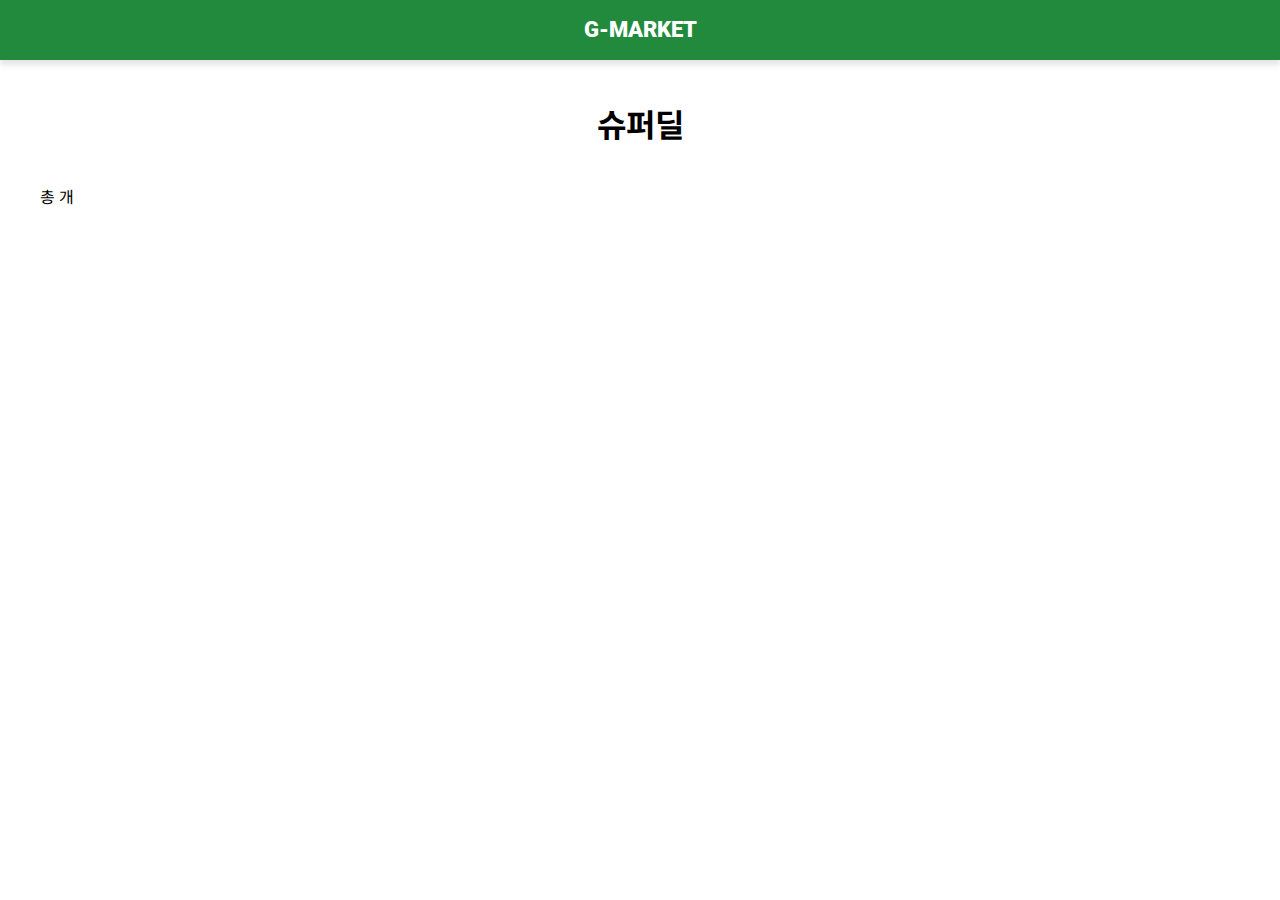
==== index.html @ 97b4c20c "gmarket crawling" ====
<!DOCTYPE html>
<html lang="en">
  <head>
    <meta charset="UTF-8" />
    <meta http-equiv="X-UA-Compatible" content="IE=edge" />
    <meta name="viewport" content="width=device-width, initial-scale=1.0" />
    <title>G-market</title>
    <link rel="shortcut icon" href="" type="image/x-icon" />
    <link rel="stylesheet" href="css/reset.css" />
    <link rel="preconnect" href="https://fonts.googleapis.com" />
    <link rel="preconnect" href="https://fonts.gstatic.com" crossorigin />
    <link href="https://fonts.googleapis.com/css2?family=Noto+Sans+KR:wght@100;300;400;500;700;900&family=Roboto:wght@100;300;400;500;700;900&display=swap" rel="stylesheet" />
    <link href="https://fonts.googleapis.com/icon?family=Material+Icons" rel="stylesheet" />
    <link rel="stylesheet" href="css/common.css" />
    <link rel="stylesheet" href="css/fancybox.css" />
    <link rel="stylesheet" href="css/layout.css" />
    <script src="js/jquery-3.6.0.min.js"></script>
    <script src="js/greensock/gsap.min.js"></script>
    <script src="js/dayjs.min.js"></script>
    <script src="js/isotope.pkgd.min.js"></script>
    <script src="js/imagesloaded.pkgd.min.js"></script>
    <script src="js/fancybox.umd.js"></script>
    <script src="js/chart.min.js"></script>
  </head>
  <body>
    <header id="header">
      <h1>G-MARKET</h1>
    </header>
    <main id="main">
      <h2>슈퍼딜</h2>
      <p>총 <span></span>개</p>
      <ul class="shopList">
       
      </ul>
      </div>
    </main>
  </body>
  <script>
    const shoppingList = $(".shopList")
   $.ajax({url:"http://127.0.0.1:8099/gmarket/tomato"}).done((response)=>{
    console.log(response)
    let tempHtml=""
    $.each(response,(idx,item)=>{
      tempHtml+=`<li>
        <a href="${item.url}" target="_blank">
          <div class="img"><img src="${item.img}"></div>
          <div class="info">
            <div class="tag">
              ${item.tag}
            </div>
            <h3><strong>${item.title}</strong></h3>
            <div class="priceBox">
              <span class="price">
                ${item.price}
              </span>
              <span class="del">${item.delPrice}</span>
            </div>
            <p class="review"><span>${item.buy}</span></p>
            <span class="material-icons"></span>
          </a>
      </li>
      `
      let total = response.length
      $("#main >p span").text(`${total}`)
    })
    shoppingList.html(tempHtml)
  })

  </script>
</html>
---- css/common.css ----
.blind {
  display: none;
}
---- css/layout.css ----
body {
  font-family: "Roboto", "Noto Sans KR", sans-serif;
  font-size: 16px;
  background-image: repeating-linear-gradient(90deg, rgba(255, 255, 255, 0.05), rgba(255, 255, 255, 0.05) 1px, 0, transparent 50px);
  background-color: #fff;
}

a {
  color: inherit;
  text-decoration: none;
}

#header {
  top: 0;
  height: 60px;
  background-color: rgb(33, 138, 60);
  width: 100%;
  display: flex;
  align-items: center;
  justify-content: center;
  box-shadow: 0 5px 5px rgba(0, 0, 0, 0.1);
  overflow: hidden;
  z-index: 99;
}
#header h1 {
  color: #fff;
  font-size: 22px;
  font-weight: 900;
}

#main {
  display: flex;
  flex-direction: column;
  justify-content: space-between;
  align-items: center;
  min-height: 500px;
  width: 1200px;
  margin: 50px auto 0;
  position: relative;
}
#main h2 {
  font-size: 32px;
  font-weight: 700;
}
#main > p {
  position: absolute;
  left: 0;
  top: 80px;
}
#main .shopList {
  margin-top: 50px;
  display: flex;
  flex-wrap: wrap;
  justify-content: space-between;
}
#main .shopList > li {
  flex-basis: calc(33% - 10px);
  background-color: #fff;
  overflow: hidden;
  margin: 30px 0;
}
#main .shopList > li a {
  flex-direction: column;
  display: flex;
}
#main .shopList > li a .img img {
  width: 100%;
  height: 100%;
  object-fit: cover;
}
#main .shopList > li .info {
  position: relative;
}
#main .shopList > li .info .tag {
  color: #999;
  margin-top: 20px;
}
#main .shopList > li .info h3 {
  word-break: keep-all;
  display: -webkit-box;
  height: 3em;
  overflow: hidden;
  line-height: 1.5;
  -webkit-line-clamp: 2;
  /* autoprefixer: off */
  -webkit-box-orient: vertical;
  word-break: break-all;
  font-size: 22px;
  font-weight: 500;
  margin-top: 5px;
}
#main .shopList > li .info .priceBox {
  margin: 10px 0 30px;
  display: flex;
  flex-direction: column;
}
#main .shopList > li .info .priceBox .price {
  margin-bottom: 5px;
  font-size: 20px;
  font-weight: 700;
}
#main .shopList > li .info .priceBox .del {
  color: #ccc;
  text-decoration: line-through;
}
#main .shopList > li .info .review span {
  display: inline-block;
  background-color: #eee;
  padding: 5px 10px;
  border-radius: 5px;
}
#main .shopList > li .info .material-icons {
  display: flex;
  justify-content: center;
  align-items: center;
  position: absolute;
  bottom: 0;
  right: 20px;
  border-radius: 100%;
  width: 50px;
  height: 50px;
  background-color: rgb(33, 138, 59);
}
#main .shopList > li .info .material-icons::before {
  display: block;
  position: absolute;
  content: "";
  font-family: "Material Icons";
  content: "shopping_cart";
  display: inline-block;
  margin-left: 0;
  color: #fff;
  text-align: center;
}
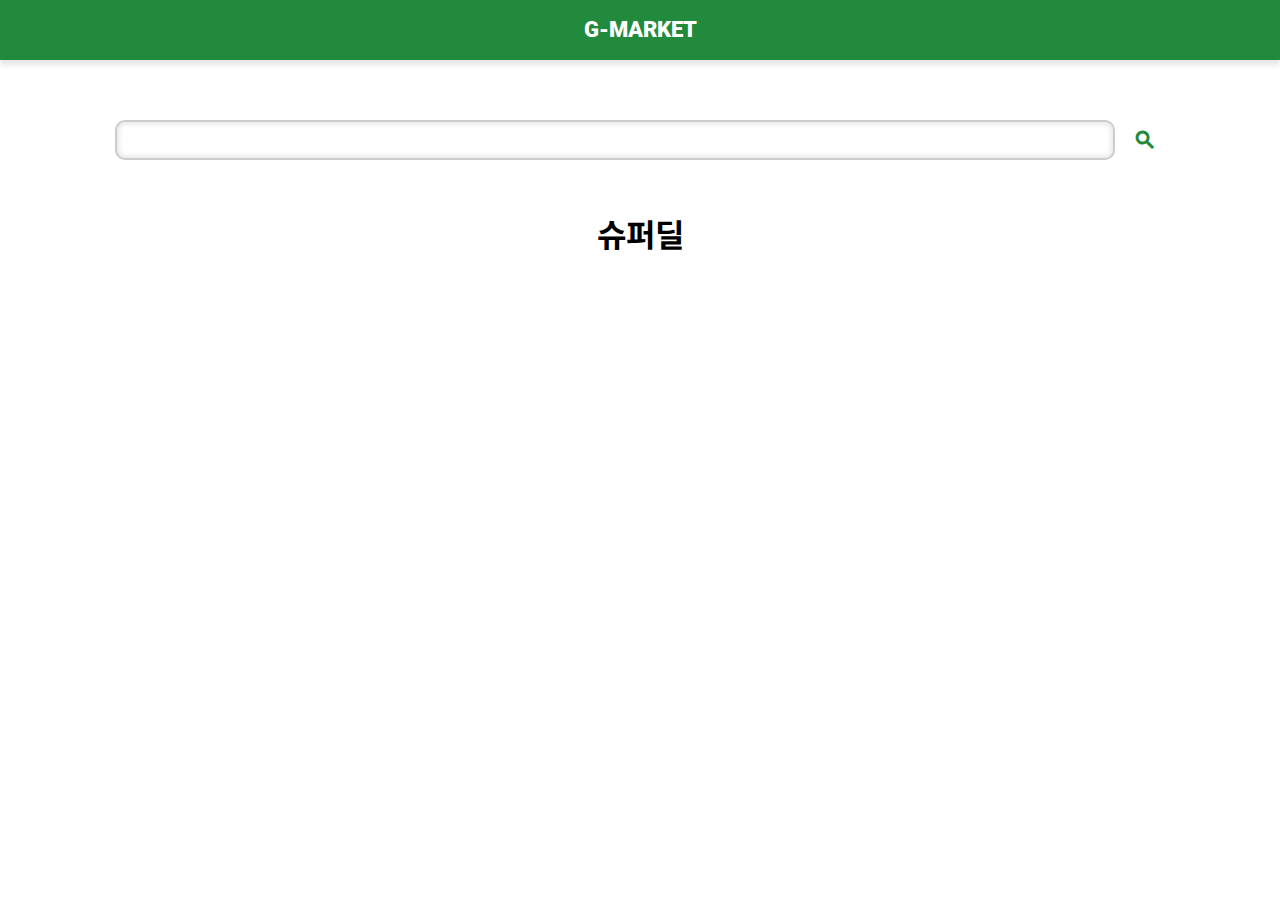
==== commit 4dcb2d17: "file" ====
--- a/index.html
+++ b/index.html
@@ -13,7 +13,7 @@
     <link href="https://fonts.googleapis.com/icon?family=Material+Icons" rel="stylesheet" />
     <link rel="stylesheet" href="css/common.css" />
     <link rel="stylesheet" href="css/fancybox.css" />
-    <link rel="stylesheet" href="css/layout.css" />
+    <link rel="stylesheet" href="css/layout02.css" />
     <script src="js/jquery-3.6.0.min.js"></script>
     <script src="js/greensock/gsap.min.js"></script>
     <script src="js/dayjs.min.js"></script>
@@ -26,9 +26,21 @@
     <header id="header">
       <h1>G-MARKET</h1>
     </header>
+    <div class="searchBox">
+      <input type="text" id="txtSearch">
+      <button id="btnSearch"></button>
+    </div>
     <main id="main">
       <h2>슈퍼딜</h2>
-      <p>총 <span></span>개</p>
+      <p class="total">총 <span></span>개</p>
+      <div class="loading">
+        <div class="meetup">
+          <div></div>
+          <div></div>
+          <div></div>
+          <div></div>
+        </div>
+      </div>
       <ul class="shopList">
        
       </ul>
@@ -36,35 +48,42 @@
     </main>
   </body>
   <script>
-    const shoppingList = $(".shopList")
-   $.ajax({url:"http://127.0.0.1:8099/gmarket/tomato"}).done((response)=>{
-    console.log(response)
+   const shoppingList = $(".shopList")
+   const searchItem = $("#txtSearch").val()
+   $("#btnSearch").on("click",function(){
+    search(searchItem)
+  })
+  $("#txtSearch").on("keydown",(e)=>{
+    if(e.key === "Enter"){
+      search(searchItem)
+    }
+  })
+  function search(search) {
+  gsap.to($(".loading"),{opacity:1})
+  $.ajax({url:`http://127.0.0.1:8099/gmarket/${search}`}).done(function(response){
+    // console.log(response)
     let tempHtml=""
     $.each(response,(idx,item)=>{
       tempHtml+=`<li>
-        <a href="${item.url}" target="_blank">
-          <div class="img"><img src="${item.img}"></div>
-          <div class="info">
-            <div class="tag">
-              ${item.tag}
+          <a href="${item.link}" target="_blanck">
+            <div class="img">
+              <img src="${item.image}">
             </div>
-            <h3><strong>${item.title}</strong></h3>
-            <div class="priceBox">
-              <span class="price">
-                ${item.price}
-              </span>
-              <span class="del">${item.delPrice}</span>
+            <div class="info">
+              <h4 class="title">${item.title}</h4>
+              <span class="price">${item.price}</span>
             </div>
-            <p class="review"><span>${item.buy}</span></p>
-            <span class="material-icons"></span>
           </a>
-      </li>
+        </li>
       `
       let total = response.length
       $("#main >p span").text(`${total}`)
     })
     shoppingList.html(tempHtml)
+    shoppingList.imagesLoaded().always(function(){
+      $(".total").css({display:"block"})
+    })
   })
-
+}
   </script>
 </html>
--- a/css/layout02.css
+++ b/css/layout02.css
@@ -0,0 +1,250 @@
+body {
+  font-family: "Roboto", "Noto Sans KR", sans-serif;
+  font-size: 16px;
+  background-image: repeating-linear-gradient(90deg, rgba(255, 255, 255, 0.05), rgba(255, 255, 255, 0.05) 1px, 0, transparent 50px);
+  background-color: #fff;
+}
+
+a {
+  color: inherit;
+  text-decoration: none;
+}
+
+#header {
+  top: 0;
+  height: 60px;
+  background-color: rgb(33, 138, 60);
+  width: 100%;
+  display: flex;
+  align-items: center;
+  justify-content: center;
+  box-shadow: 0 5px 5px rgba(0, 0, 0, 0.1);
+  overflow: hidden;
+  z-index: 99;
+}
+#header h1 {
+  color: #fff;
+  font-size: 22px;
+  font-weight: 900;
+}
+
+.searchBox {
+  position: absolute;
+  left: 50%;
+  transform: translateX(-50%);
+  top: 120px;
+  display: flex;
+}
+.searchBox #txtSearch {
+  margin-right: 10px;
+  width: 1000px;
+  height: 40px;
+  border: 2px solid #ccc;
+  border-radius: 10px;
+  padding: 0 20px;
+  box-sizing: border-box;
+  box-shadow: inset 0 0 5px 2px rgba(0, 0, 0, 0.1);
+}
+.searchBox #txtSearch:focus-visible {
+  border: 1px solid rgb(33, 138, 60);
+  outline: rgb(33, 138, 60);
+}
+.searchBox #btnSearch {
+  position: relative;
+  width: 40px;
+  height: 40px;
+  border: none;
+  background: none;
+  border-radius: 10px;
+  display: flex;
+  justify-content: center;
+  align-items: center;
+}
+.searchBox #btnSearch::before {
+  color: rgb(33, 138, 60);
+  font-size: 24px;
+  font-weight: 700;
+  display: block;
+  position: absolute;
+  content: "";
+  font-family: "Material Icons";
+  content: "search";
+  display: inline-block;
+  margin-left: 0;
+}
+
+#main {
+  display: flex;
+  flex-direction: column;
+  justify-content: space-between;
+  align-items: center;
+  min-height: 500px;
+  width: 1200px;
+  margin: 160px auto 0;
+  position: relative;
+}
+#main h2 {
+  font-size: 32px;
+  font-weight: 700;
+}
+#main .total {
+  display: none;
+  position: absolute;
+  left: 0;
+  top: 80px;
+}
+#main .shopList {
+  margin-top: 50px;
+  display: flex;
+  flex-wrap: wrap;
+  justify-content: space-between;
+}
+#main .shopList > li {
+  flex-basis: calc(33% - 10px);
+  background-color: #fff;
+  overflow: hidden;
+  margin: 30px 0;
+}
+#main .shopList > li a {
+  flex-direction: column;
+  display: flex;
+}
+#main .shopList > li a .img img {
+  width: 100%;
+  height: 100%;
+  object-fit: cover;
+}
+#main .shopList > li .info {
+  position: relative;
+}
+#main .shopList > li .info .tag {
+  color: #999;
+  margin-top: 20px;
+}
+#main .shopList > li .info h3 {
+  word-break: keep-all;
+  display: -webkit-box;
+  height: 3em;
+  overflow: hidden;
+  line-height: 1.5;
+  -webkit-line-clamp: 2;
+  /* autoprefixer: off */
+  -webkit-box-orient: vertical;
+  word-break: break-all;
+  font-size: 22px;
+  font-weight: 500;
+  margin-top: 5px;
+}
+#main .shopList > li .info .priceBox {
+  margin: 10px 0 30px;
+  display: flex;
+  flex-direction: column;
+}
+#main .shopList > li .info .priceBox .price {
+  margin-bottom: 5px;
+  font-size: 20px;
+  font-weight: 700;
+}
+#main .shopList > li .info .priceBox .del {
+  color: #ccc;
+  text-decoration: line-through;
+}
+#main .shopList > li .info .review span {
+  display: inline-block;
+  background-color: #eee;
+  padding: 5px 10px;
+  border-radius: 5px;
+}
+#main .shopList > li .info .material-icons {
+  display: flex;
+  justify-content: center;
+  align-items: center;
+  position: absolute;
+  bottom: 0;
+  right: 20px;
+  border-radius: 100%;
+  width: 50px;
+  height: 50px;
+  background-color: rgb(33, 138, 59);
+}
+#main .shopList > li .info .material-icons::before {
+  display: block;
+  position: absolute;
+  content: "";
+  font-family: "Material Icons";
+  content: "shopping_cart";
+  display: inline-block;
+  margin-left: 0;
+  color: #fff;
+  text-align: center;
+}
+
+.loading {
+  opacity: 0;
+  position: absolute;
+  position: absolute;
+  top: 50%;
+  left: 50%;
+  transform: translate(-50%, -50%);
+  user-select: none;
+  pointer-events: none;
+}
+@-webkit-keyframes meetup {
+  0%, 100% {
+    -webkit-transform: rotate(calc(var(--rotation) * 1deg)) translateY(0);
+    transform: rotate(calc(var(--rotation) * 1deg)) translateY(0);
+  }
+  50% {
+    -webkit-transform: rotate(calc(var(--rotation) * 1deg)) translateY(300%);
+    transform: rotate(calc(var(--rotation) * 1deg)) translateY(300%);
+  }
+}
+@keyframes meetup {
+  0%, 100% {
+    -webkit-transform: rotate(calc(var(--rotation) * 1deg)) translateY(0);
+    transform: rotate(calc(var(--rotation) * 1deg)) translateY(0);
+  }
+  50% {
+    -webkit-transform: rotate(calc(var(--rotation) * 1deg)) translateY(300%);
+    transform: rotate(calc(var(--rotation) * 1deg)) translateY(300%);
+  }
+}
+.loading .meetup {
+  -webkit-animation: spin 1s infinite linear;
+  animation: spin 1s infinite linear;
+  height: 10px;
+  width: 10px;
+}
+.loading .meetup div {
+  height: 100%;
+  position: absolute;
+  width: 100%;
+  -webkit-animation: meetup 1.25s infinite ease;
+  animation: meetup 1.25s infinite ease;
+  background: rgb(33, 138, 59);
+  border-radius: 100%;
+}
+.loading .meetup div:nth-child(1) {
+  --rotation: 90;
+}
+.loading .meetup div:nth-child(2) {
+  --rotation: 180;
+}
+.loading .meetup div:nth-child(3) {
+  --rotation: 270;
+}
+.loading .meetup div:nth-child(4) {
+  --rotation: 360;
+}
+@-webkit-keyframes spin {
+  to {
+    -webkit-transform: rotate(360deg);
+    transform: rotate(360deg);
+  }
+}
+@keyframes spin {
+  to {
+    -webkit-transform: rotate(360deg);
+    transform: rotate(360deg);
+  }
+}